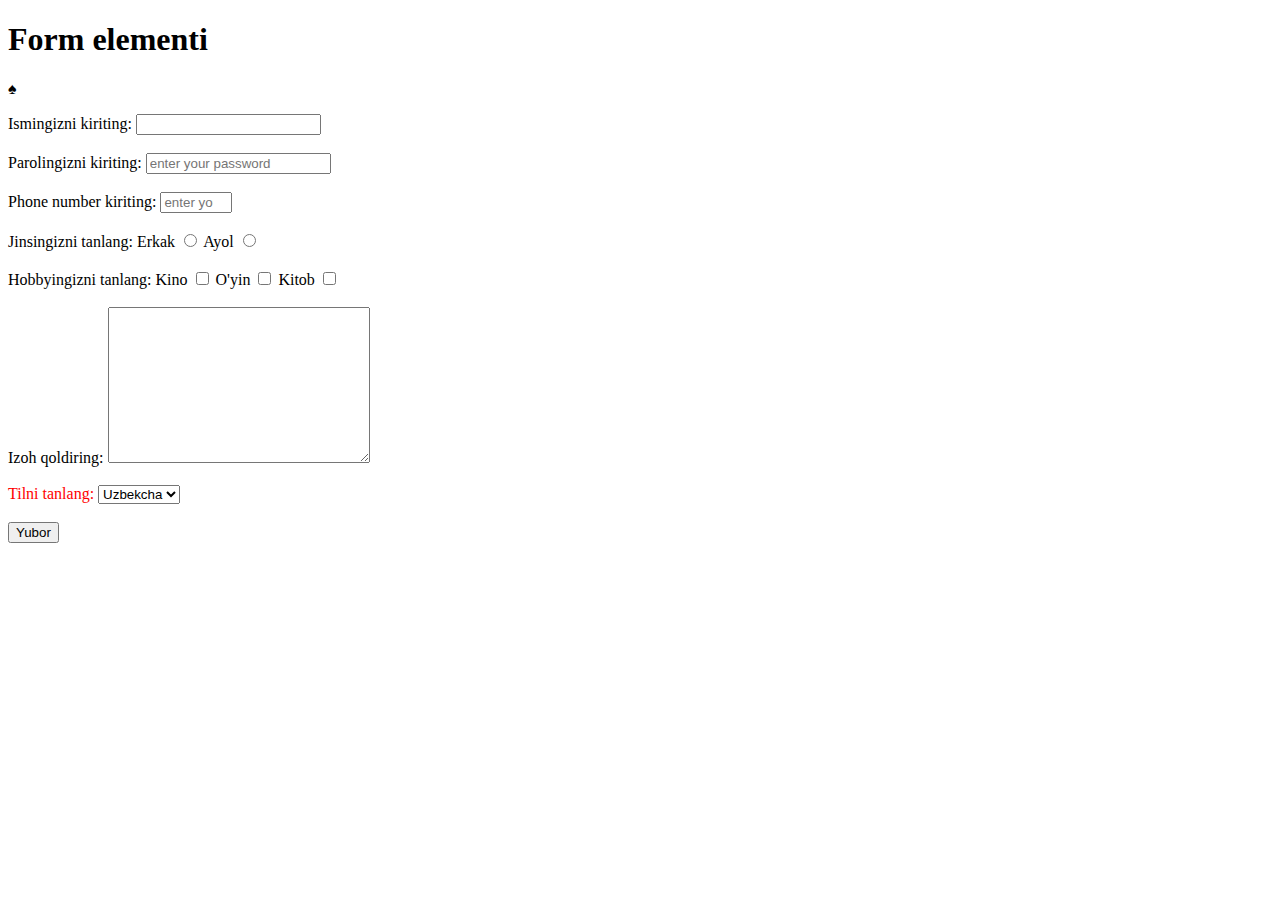
==== 3-dars/index.html @ 1431c4b7 "uploaded all html files" ====
<!DOCTYPE html>
<html lang="uz">
    <head>
        <meta lang="uz">
        <title>form</title>
    </head>
    <body>

        <h1>Form elementi</h1>
        <p>	&spades;</p>

        <form>
            <label for="ism">Ismingizni kiriting:</label>
            <input type="text" required value="" autocomplete="additional-name" name="ismi" id="ism"> <br> <br>
            
            <label for="pass">Parolingizni kiriting:</label>
            <input type="password" required placeholder="enter your password"  name="parol" id="pass"> <br> <br>

            <label for="tel">Phone number kiriting:</label>
            <input type="number" placeholder="enter your phone " max="1000" min="50" name="phone" id="tel"> <br> <br>


            <label for="gender">Jinsingizni tanlang:</label>

            <label for="man">Erkak</label>
            <input type="radio" name="gender" value="man" id="man"> 

            <label for="women">Ayol</label>
            <input type="radio" name="gender" value="women" id="women"> <br> <br>

            <label for="check">Hobbyingizni tanlang:</label>

            <label for="movie">Kino</label>
            <input type="checkbox" value="movie" name="hobby" id="movie"> 
            
            <label for="game">O'yin</label>
            <input type="checkbox" value="game" name="hobby" id="game"> 

            <label for="book">Kitob</label>
            <input type="checkbox" value="book" name="hobby" id="book"> 
            
            
            <br> <br>

            <!-- men bu yer textarea ni yozdim -->
            <label for="izoh">Izoh qoldiring:</label>
            <textarea name="izoh" id="izoh" cols="30" rows="10"></textarea> <br> <br>

            <label style="color:  red;" for="lang">Tilni tanlang:</label>
            <select name="til" id="lang">
                <option value="uz">Uzbekcha</option>
                <option value="ru">Ruscha</option>
                <option value="en">Inglizcha</option>
            </select>

            <br><br>


            <!-- <input type="submit" value="Yubor"> -->
            <button type="submit">Yubor</button>
        </form>
        






























        
        <!-- <h2>My feedback form</h2>
        <form>
            <ul>
                <li><label for="name">Name:</label><input type="name"></li>
                <li><label for="email">Email:</label><input type="email"></li>
                <li><label for="password">Password:</label> <input type="password"></li>
            </ul>
            <ul>
                <li>Please check all emotions:
                    <ul>
                        <li><label for="angry">Angry:</label><input type="checkbox"></li>
                        <li><label for="sad">Sad:</label><input type="checkbox"></li>
                    </ul>
                </li>
                <li>How satisfied:
                    <ul>
                        <li><label for="vsat">Very satisfied:</label><input checked type="radio"></li>
                        <li><label for="vsat">Very satisfied:</label><input type="radio"></li>
                        <li><label for="vsat">Very satisfied:</label><input type="radio"></li>
                        <li><label for="further">Further information:</label><textarea name="further" id="further" cols="17" rows="3"></textarea></li>
                        
                    </ul>
                    <ul>
                        <li><label for="phott">Bio photo</label><input type="file"></li>
                        <li><label for="location">Select location:</label>
                            <select name="location" id="location">
                                <option value="choose one">Choose one</option>
                                <option value="choose one">tashkent</option>
                                <option value="choose one">jizzax</option>
                                <option value="choose one">Choose one</option>
                                <option value="choose one">Choose one</option>
                            </select>
                        </li>
                    </ul>
                    <li><label for="submit">Submit:</label><input type="submit"></li>
                </li>
            </ul>
        </form> -->
    </body>
</html>
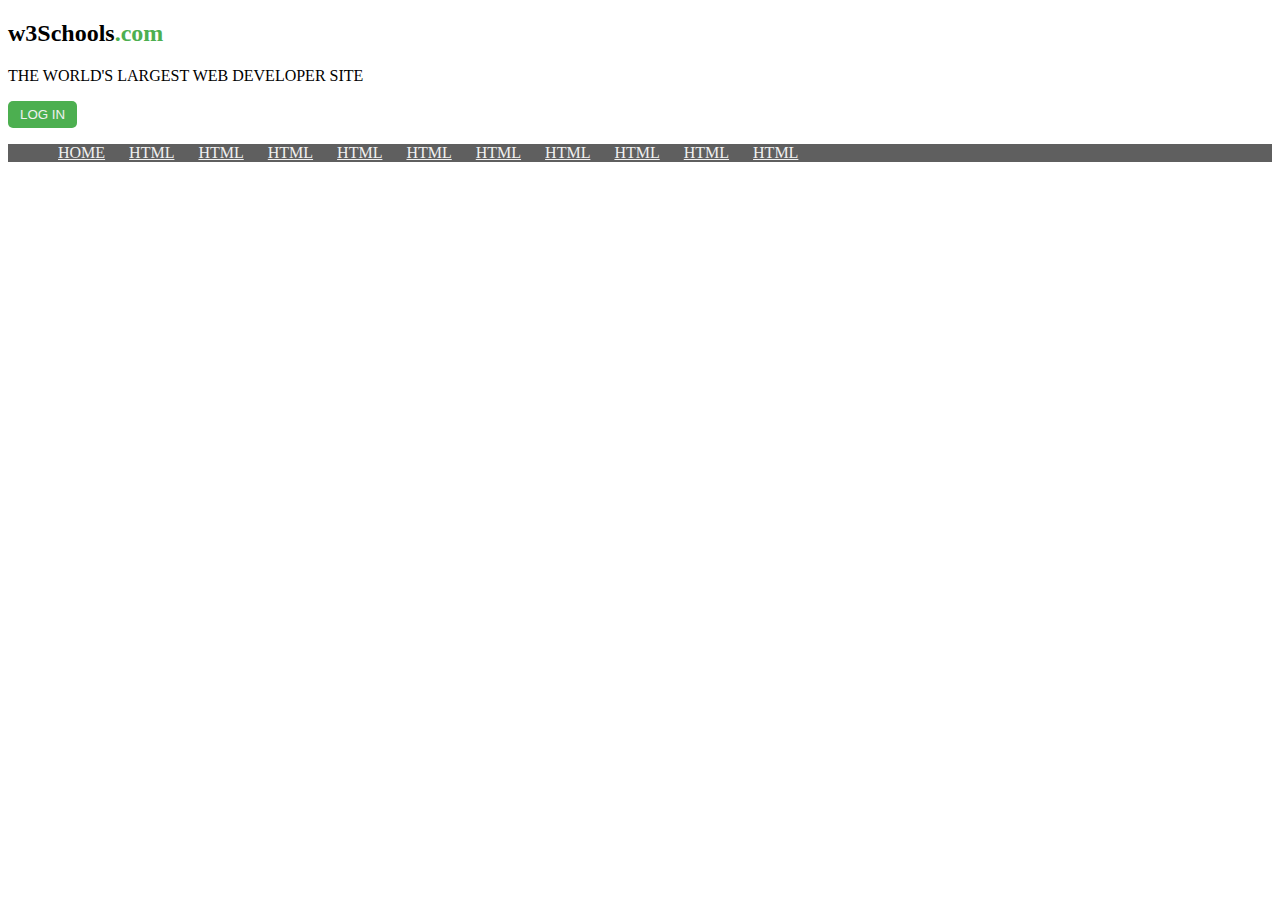
==== commit be887061: "header examples created" ====
--- a/3-dars/index.html
+++ b/3-dars/index.html
@@ -2,66 +2,89 @@
 <html lang="uz">
     <head>
         <meta lang="uz">
+        <link rel="stylesheet" href="./style.css">
         <title>form</title>
     </head>
     <body>
+        <!-- portfolio header -->
+        <!-- <header>
+            <nav>
+                <div id="logo">
+                    <h2>Ahmadjon</h2>
+                </div>
+                <ul id="links">
+                    <li class="link">
+                        <a href="#">Home</a>
+                    </li>
+                    <li class="link">
+                        <a href="#">About</a>
+                    </li>
+                    <li class="link">
+                        <a href="#">Service</a>
+                    </li>
+                    <li class="link">
+                        <a href="#">Work</a>
+                    </li>
+                    <li class="link">
+                        <a href="#">Resume</a>
+                    </li>
+                    <li class="link">
+                        <a href="#">Contact</a>
+                    </li>
+                </ul>
+            </nav>
+        </header> -->
 
-        <h1>Form elementi</h1>
-        <p>	&spades;</p>
+        <!-- header of w3Schools -->
 
-        <form>
-            <label for="ism">Ismingizni kiriting:</label>
-            <input type="text" required value="" autocomplete="additional-name" name="ismi" id="ism"> <br> <br>
-            
-            <label for="pass">Parolingizni kiriting:</label>
-            <input type="password" required placeholder="enter your password"  name="parol" id="pass"> <br> <br>
-
-            <label for="tel">Phone number kiriting:</label>
-            <input type="number" placeholder="enter your phone " max="1000" min="50" name="phone" id="tel"> <br> <br>
-
-
-            <label for="gender">Jinsingizni tanlang:</label>
-
-            <label for="man">Erkak</label>
-            <input type="radio" name="gender" value="man" id="man"> 
-
-            <label for="women">Ayol</label>
-            <input type="radio" name="gender" value="women" id="women"> <br> <br>
-
-            <label for="check">Hobbyingizni tanlang:</label>
-
-            <label for="movie">Kino</label>
-            <input type="checkbox" value="movie" name="hobby" id="movie"> 
-            
-            <label for="game">O'yin</label>
-            <input type="checkbox" value="game" name="hobby" id="game"> 
-
-            <label for="book">Kitob</label>
-            <input type="checkbox" value="book" name="hobby" id="book"> 
-            
-            
-            <br> <br>
-
-            <!-- men bu yer textarea ni yozdim -->
-            <label for="izoh">Izoh qoldiring:</label>
-            <textarea name="izoh" id="izoh" cols="30" rows="10"></textarea> <br> <br>
-
-            <label style="color:  red;" for="lang">Tilni tanlang:</label>
-            <select name="til" id="lang">
-                <option value="uz">Uzbekcha</option>
-                <option value="ru">Ruscha</option>
-                <option value="en">Inglizcha</option>
-            </select>
-
-            <br><br>
-
-
-            <!-- <input type="submit" value="Yubor"> -->
-            <button type="submit">Yubor</button>
-        </form>
-        
-
-
+        <header>
+            <div id="top__header">
+                <div id="logo">
+                    <h2>w3Schools<span>.com</span></h2>
+                </div>
+                <div class="top__right">
+                    <p>THE WORLD'S LARGEST WEB DEVELOPER SITE</p>
+                    <button>LOG IN</button>
+                </div>
+            </div>
+            <nav>
+                <ul class="links">
+                    <li class="link__block">
+                        <a href="#" class="link">HOME</a>
+                    </li>
+                    <li class="link__block">
+                        <a href="#" class="link">HTML</a>
+                    </li>
+                    <li class="link__block">
+                        <a href="#" class="link">HTML</a>
+                    </li>
+                    <li class="link__block">
+                        <a href="#" class="link">HTML</a>
+                    </li>
+                    <li class="link__block">
+                        <a href="#" class="link">HTML</a>
+                    </li>
+                    <li class="link__block">
+                        <a href="#" class="link">HTML</a>
+                    </li>
+                    <li class="link__block">
+                        <a href="#" class="link">HTML</a>
+                    </li>
+                    <li class="link__block">
+                        <a href="#" class="link">HTML</a>
+                    </li>
+                    <li class="link__block">
+                        <a href="#" class="link">HTML</a>
+                    </li>
+                    <li class="link__block">
+                        <a href="#" class="link">HTML</a>
+                    </li>
+                    <li class="link__block">
+                        <a href="#" class="link">HTML</a>
+                    </li>
+                </ul>
+            </nav>
+        </header>
 
 
 
--- a/3-dars/style.css
+++ b/3-dars/style.css
@@ -0,0 +1,26 @@
+.link a{
+    color: aqua;
+}
+.link{
+    margin: 0px 10px;
+    color: #f1f1f1
+}
+
+.links{
+    background-color: #5f5f5f;
+}
+
+.link__block{
+    display: inline-block;
+}
+
+button{
+    background-color: #4CAF50;
+    border: none;
+    color: #f1f1f1;
+    border-radius: 5px;
+    padding: 6px 12px;
+}
+#logo span{
+    color: #4CAF50
+}